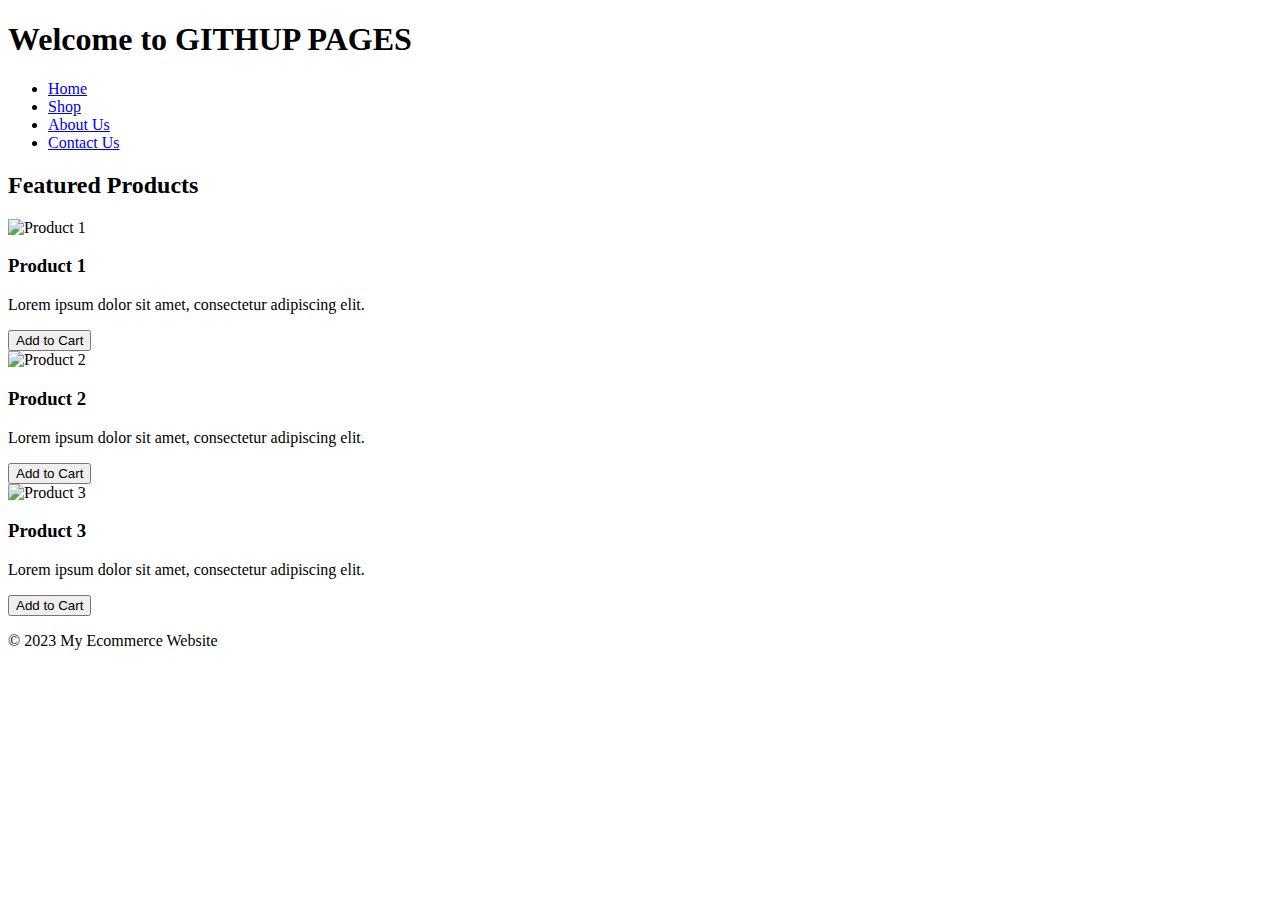
==== index.html @ d56ff011 "Create index.html" ====
<!DOCTYPE html>
<html>
<head>
	<title>OZ WEARS</title>
	<link rel="stylesheet" type="text/css" href="style.css">
</head>
<body>
	<header>
		<h1>Welcome to GITHUP PAGES</h1>
		<nav>
			<ul>
				<li><a href="#">Home</a></li>
				<li><a href="#">Shop</a></li>
				<li><a href="#">About Us</a></li>
				<li><a href="#">Contact Us</a></li>
			</ul>
		</nav>
	</header>

	<main>
		<section>
			<h2>Featured Products</h2>
			<div class="product">
				<img src="product1.jpg" alt="Product 1">
				<h3>Product 1</h3>
				<p>Lorem ipsum dolor sit amet, consectetur adipiscing elit.</p>
				<button>Add to Cart</button>
			</div>
			<div class="product">
				<img src="product2.jpg" alt="Product 2">
				<h3>Product 2</h3>
				<p>Lorem ipsum dolor sit amet, consectetur adipiscing elit.</p>
				<button>Add to Cart</button>
			</div>
			<div class="product">
				<img src="product3.jpg" alt="Product 3">
				<h3>Product 3</h3>
					<p>Lorem ipsum dolor sit amet, consectetur adipiscing elit.</p>
				<button>Add to Cart</button>
			</div>
		</section>
	</main>

	<footer>
		<p>&copy; 2023 My Ecommerce Website</p>
	</footer>
</body>
</html>
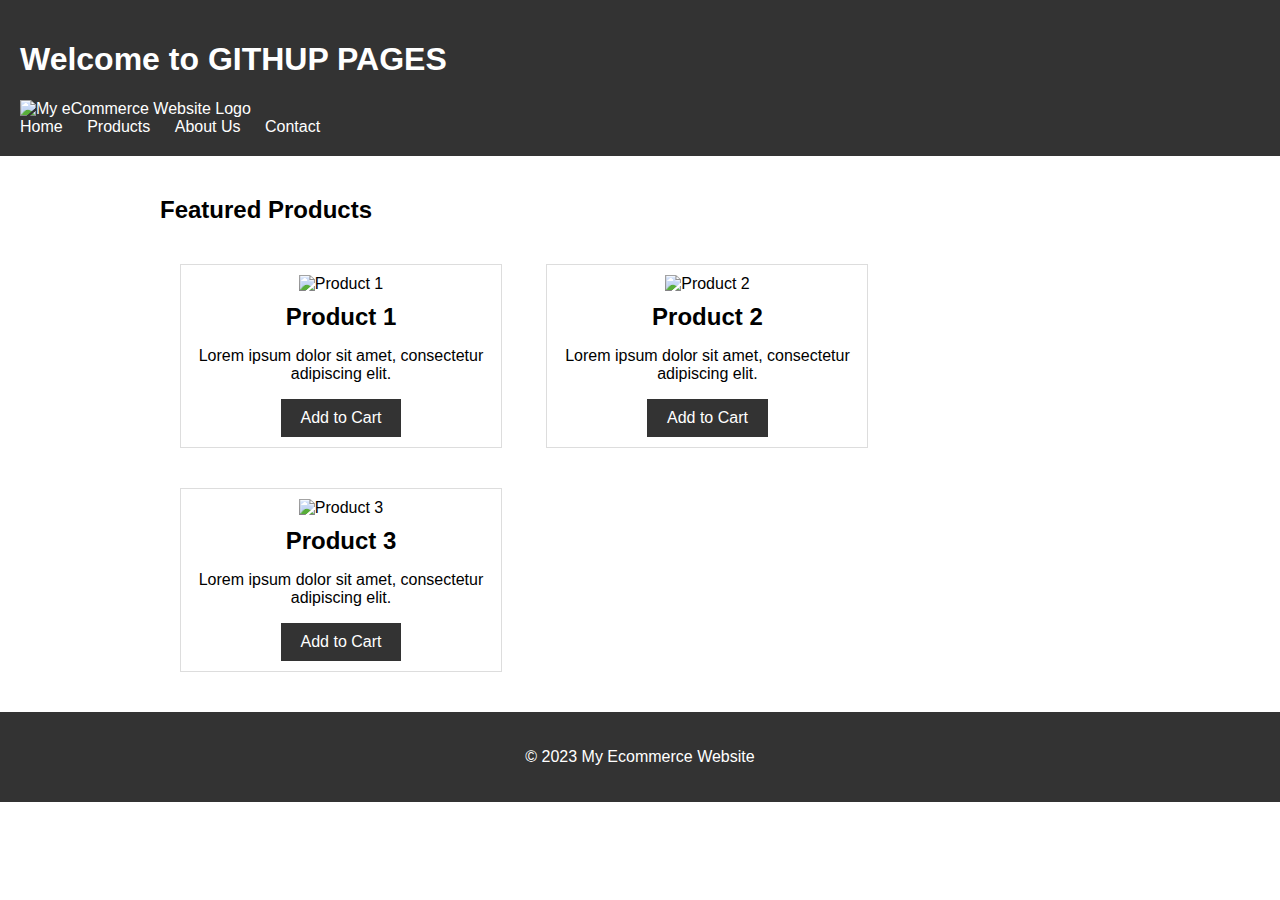
==== commit d0baef6c: "Update index.html" ====
--- a/index.html
+++ b/index.html
@@ -7,14 +7,17 @@
 <body>
 	<header>
 		<h1>Welcome to GITHUP PAGES</h1>
-		<nav>
-			<ul>
-				<li><a href="#">Home</a></li>
-				<li><a href="#">Shop</a></li>
-				<li><a href="#">About Us</a></li>
-				<li><a href="#">Contact Us</a></li>
-			</ul>
-		</nav>
+		  <div class="logo">
+		    <img src="path/to/logo.png" alt="My eCommerce Website Logo">
+		  </div>
+		  <nav>
+		    <ul>
+		      <li><a href="#">Home</a></li>
+		      <li><a href="#">Products</a></li>
+		      <li><a href="#">About Us</a></li>
+		      <li><a href="#">Contact</a></li>
+		    </ul>
+		  </nav>
 	</header>
 
 	<main>
--- a/style.css
+++ b/style.css
@@ -0,0 +1,98 @@
+/* Default styles */
+body {
+	margin: 0;
+	padding: 0;
+	font-family: Arial, sans-serif;
+}
+
+header {
+	background-color: #333;
+	color: #fff;
+	padding: 20px;
+}
+
+nav ul {
+	list-style: none;
+	margin: 0;
+	padding: 0;
+}
+
+nav li {
+	display: inline-block;
+	margin-right: 20px;
+}
+
+nav a {
+	color: #fff;
+	text-decoration: none;
+}
+
+main {
+	max-width: 960px;
+	margin: 0 auto;
+	padding: 20px;
+}
+
+.product {
+	display: inline-block;
+	width: 300px;
+	margin: 20px;
+	border: 1px solid #ddd;
+	padding: 10px;
+	text-align: center;
+}
+
+.product img {
+	max-width: 100%;
+}
+
+.product h3 {
+	font-size: 24px;
+	margin: 10px 0;
+}
+
+.product p {
+	font-size: 16px;
+}
+
+button {
+	background-color: #333;
+	color: #fff;
+	border: none;
+	padding: 10px 20px;
+	font-size: 16px;
+	cursor: pointer;
+}
+
+footer {
+	background-color: #333;
+	color: #fff;
+	padding: 20px;
+	text-align: center;
+}
+
+/* Media queries */
+@media screen and (max-width: 768px) {
+	main {
+		padding: 10px;
+	}
+	
+	.product {
+		width: 100%;
+	}
+}
+
+@media screen and (max-width: 480px) {
+	header {
+		padding: 10px;
+	}
+	
+	nav li {
+		display: block;
+		margin: 10px 0;
+	}
+	
+	nav {
+		margin: 0;
+	}
+}
